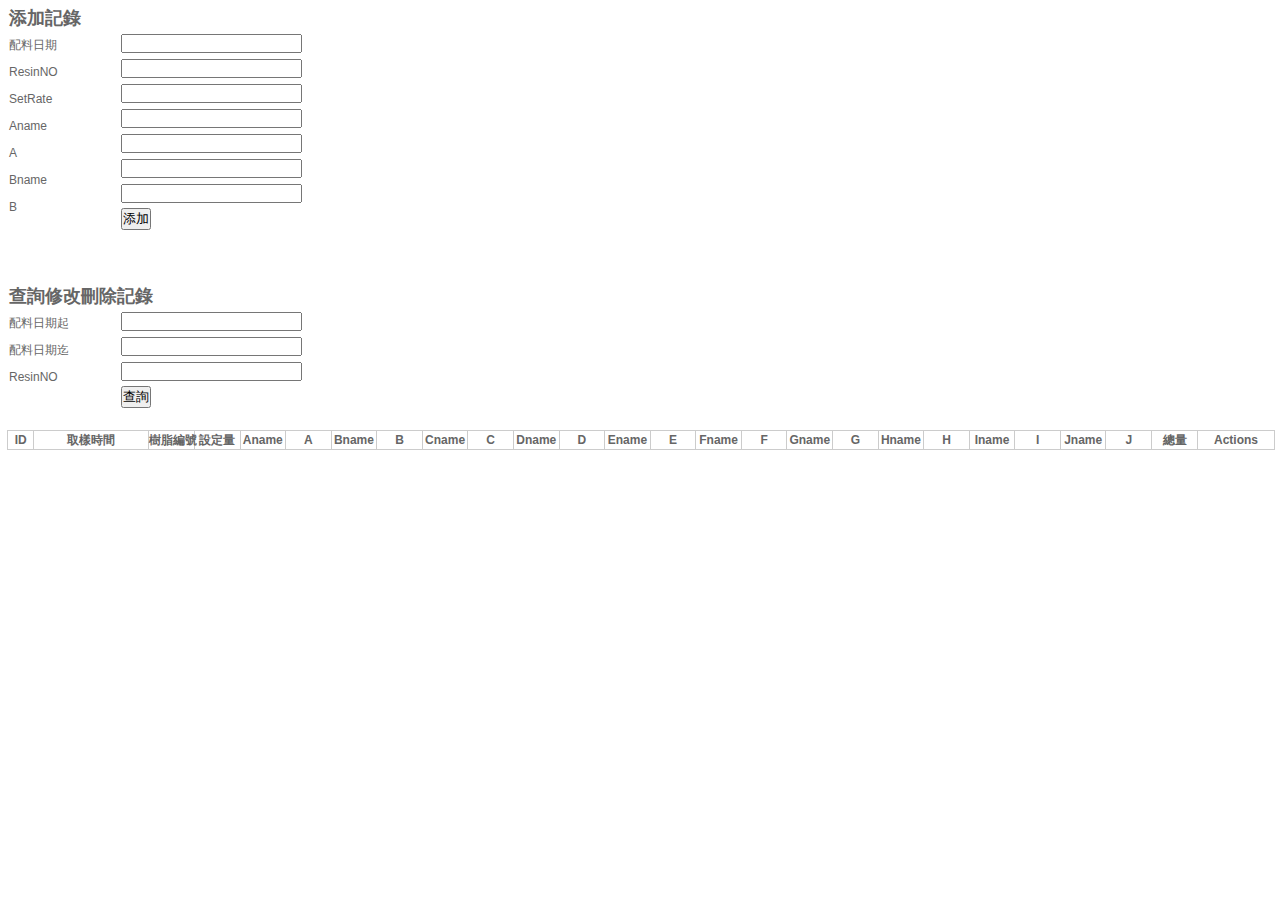
==== WebApi/WebApi.Test/index.html @ 9ca54eb6 "The first c#" ====
﻿<!DOCTYPE html>
<html>
<head>
    <meta http-equiv="Content-Type" content="text/html; charset=utf-8" />
    <title>WebApi_Test</title>
    <link rel="stylesheet" type="text/css" href="./Style.css"/>
	<link rel="stylesheet" type="text/css" href="./css/jquery-ui.css" />
    <script type="text/javascript" src="./Scripts/jquery.min.js"></script>
	<script src="./Scripts/jquery-ui.js" type="text/javascript"></script>
    <script src="./Scripts/jquery-ui-timepicker-addon.js" type="text/javascript"></script>
    <script src="./Scripts/jquery-ui-slide.min.js" type="text/javascript"></script>
</head>
<body>
    <script type="text/javascript">
        $(function () {
            $('#resin0').datetimepicker({
                showSecond: true,
                timeFormat: 'hh:mm:ss'
            })
			
        })
		$(function () {
            $('#begtime').datepicker({
            })
			
        })
		$(function () {
            $('#endtime').datepicker({
            })
			
        })
    </script>
    <div id="body">
        <section style="line-height:25px">
            <h2>添加記錄</h2>
            <span class="sp">配料日期</span> <input id="resin0" type="text"  /><label id="timealert" style="color:red"></label><br />
            <span class="sp">ResinNO</span> <input id="resin1" type="text" /><label id="resinalert" style="color:red"></label><br />
            <span class="sp">SetRate</span><input type="text" name="" id="resin2"><br />
            <span class="sp">Aname</span>     <input type="text" name="" id="resin3"><br />
            <span class="sp">A</span>     <input type="text" name="" id="resin4"><br />
            <span class="sp">Bname</span>     <input type="text" name="" id="resin5"><br />
            <span class="sp">B</span>     <input type="text" name="" id="resin6"><br />
            <input type="button" value="添加" id="addItem">
        </section>   
        <section style="line-height:25px">
            <br />
            <br />
            <h2>查詢修改刪除記錄</h2>
            <span class="sp">配料日期起</span> <input id="begtime" type="text" class="date_picker" /><label id="begalert" style="color:red"></label><br />
            <span class="sp">配料日期迄</span> <input id="endtime" type="text" class="date_picker" /><label id="endalert" style="color:red"></label><br />
            <span class="sp">ResinNO</span> <input id="resin" type="text" /><br />
            <input type="button" value="查詢" id="showItem" />
        </section>
    </div>
    <script>
        $("#showItem").click(function () {
            if ($("#begtime").val().trim() == "") { document.all.begalert.innerText = "* 起始時間不能為空!"; return }
            else { document.all.begalert.innerText = ""; }
            if ($("#endtime").val().trim() == "") { document.all.endalert.innerText = "* 起始時間不能為空!"; return }
            else { document.all.endalert.innerText = ""; }
			var resin = encodeURI($("#resin").val()).replace(/\+/g, '%2B');
            var inputstr = "begTimes=" + $("#begtime").val() + "&endTimes=" + $("#endtime").val() + "&resin=" + resin;
            $.ajax({
                url: "http://10.6.21.57/api/autopouring/?" + inputstr,
                //url: "http://10.6.21.57/api/autopouring/",
                type: "GET",
                contentType: "application/json; charset=utf-8",
                success: function (data) {
                    $("#autopouringTable").find("tr:gt(0)").remove();
                    $.each(data, function (key, val) {
                        var tableRow = '<tr> ' +
                                        '<td>' + val.SpcID + '</td>' +
                                        addtd(val.SampleTimes.replace("T"," ")) +
                                        addtd(val.ResinNo) +
                                        addtd(val.SetRate) +
                                        addtd(val.Aname) +
                                        addtd(val.A) +
                                        addtd(val.Bname) +
                                        addtd(val.B) +
                                        addtd(val.Cname) +
                                        addtd(val.C) +
                                        addtd(val.Dname) +
                                        addtd(val.D) +
                                        addtd(val.Ename) +
                                        addtd(val.E) +
                                        addtd(val.Fname) +
                                        addtd(val.F) +
                                        addtd(val.Gname) +
                                        addtd(val.G) +
                                        addtd(val.Hname) +
                                        addtd(val.H) +
                                        addtd(val.Iname) +
                                        addtd(val.I) +
                                        addtd(val.Jname) +
                                        addtd(val.J) +
                                        addtd(val.TotalRate) +
                                        '<td nowrap><input type="button" name="btnUpdate" value="修改" /> <input type="button" name="btnDelete" value="删除" id=' + val.SpcID + ' /></td>' +
                                        '</tr>';
                        $('#autopouringTable').append(tableRow);
                    });
                    $("input[name='btnUpdate']").click(OnUpdate);
                    $("input[name='btnDelete']").click(OnDelete);
                    //$("#companyname2").val(data.CompanyName);
                    // $("#address2").val(data.Address);
                    //alert(data);
                },
                error: function (xhr, textStatus, err) {
                    alert("查詢失敗:"+ err);
                }
            });
        })
        function addtd(val) { return '<td><input style="width:100%; height:100%;margin:0;" type="text" value="' + (val === null ? "" : val) + '" /></td>' }
    </script>
    <br />
    <table id="autopouringTable" cellpadding="2" >
        <tr>
            <th width=2%>ID</th>
            <th width=9%>取樣時間</th>
            <th nowrap>樹脂編號</th>
            <th nowrap>設定量</th>
            <th>Aname</th>
            <th>A</th>
            <th>Bname</th>
            <th>B</th>
            <th>Cname</th>
            <th>C</th>
            <th>Dname</th>
            <th>D</th>
            <th>Ename</th>
            <th>E</th>
            <th>Fname</th>
            <th>F</th>
            <th>Gname</th>
            <th>G</th>
            <th>Hname</th>
            <th>H</th>
            <th>Iname</th>
            <th>I</th>
            <th>Jname</th>
            <th>J</th>
            <th>總量</th>
            <th width=6%>Actions</th>
        </tr>
    </table>

    <script type="text/javascript">
        /* $(function () {
             $.getJSON("http://10.6.21.57/api/autopouring", LoadCustomers);
         });*/


        $("#addItem").click(function () {
            var sampletime = $("#resin0").val().trim();
            if (sampletime == "") { document.all.timealert.innerText = "* 取樣時間不能為空!"; return }
            else { document.all.timealert.innerText = ""; }
            var resinNO = $("#resin1").val().trim();
            if (resinNO == "") { document.all.resinalert.innerText = "* 樹脂編號不能為空!"; return }
            else { document.all.resinalert.innerText = ""; }
            //var data = '{"SampleTimes":"' + sampletime + '","ResinNo":"' + resinNO + '","SetRate":"' + setrate + '","Aname":"' + aname + '","A":"' + a + '","Bname":"' + bname + '","B":"' + b + '"}';
            var data = '{"';
            var arrObj = new Array("SampleTimes", "ResinNo", "SetRate", "Aname", "A", "Bname", "B", "Cname");
            var arrVal = new Array(24);
            for (var i = 0; i < 7; i++) {
                arrVal[i] = $("#resin" + i ).val().trim();
            }
            for (var i = 0; i < 7; i++) {
                switch (i) {
                    case 0:
                        data = data + arrObj[i] + '":"' + arrVal[i] + '"';
                        break;
                    case 6:
                        if (arrVal[i] != "")
                            data = data + ',"' + arrObj[i] + '":"' + arrVal[i] + '"}';
                        else
                            data = data + '}';
                        break;
                    default:
                        if (arrVal[i] != "")
                            data = data + ',"' + arrObj[i] + '":"' + arrVal[i] + '"';
                }
            }
            //alert(data);

            $.ajax({
                type: 'POST',
                url: 'http://10.6.21.57/api/AutoPouring/',
                data: data,
                contentType: "application/json; charset=utf-8",
                dataType: 'json',
                success: function (results) {
                    $("#sampletime").val('');
                    $("#resinNo").val('');
                    $("#setrate").val('');
                    $("#aname").val('');
                    $("#a").val('');
                    $("#bname").val('');
                    $("#b").val('');
                    //$.getJSON("http://10.6.21.57/api/customers", LoadCustomers);
                    alert(results);
                }
            }).fail(
            function (xhr, textStatus, err) {
                alert('添加失败: ' + err);
            });
        })

        function OnUpdate(evt) {

            var input, strVal;
            var spcId = $(this).parent().parent().children().get(0).innerHTML;
            //ie瀏覽器才有用,暈
            //var obj = new ActiveXObject("Scripting.Dictionary");
            var arrObj = new Array("SampleTimes", "ResinNo", "SetRate", "Aname", "A", "Bname", "B", "Cname", "C", "Dname", "D", "Ename", "E", "Fname", "F", "Gname", "G", "Hname", "H", "Iname", "I", "Jname", "J", "TotalRate");
            var arrVal = new Array(24);
            for (var i = 0; i < 24;i++)
            {
                input = $($(this).parent().parent().children().get(1+i)).find("input");
                //input.removeAttr("disabled");
                strVal = input.val();
                arrVal[i] = strVal;
                strVal = "";
            }
            
            var data = '{"';
            i = 0;
            for (i = 0; i < 24; i++)
            {
                switch (i) {
                    case 0:
                        data = data + arrObj[i] + '":"' + arrVal[i] + '"';
                        break;
                    case 23:
                        if (arrVal[i] != "")
                            data = data + ',"' + arrObj[i] + '":"' + arrVal[i] + '"}';
                        else
                            data = data + '}';
                        break;
                    default:
                        if (arrVal[i] != "")
                            data = data + ',"' + arrObj[i] + '":"' + arrVal[i] + '"';
                }
            }
            //alert(data);
            $.ajax({
                type: 'PUT',
                url: 'http://10.6.21.57/api/AutoPouring/' + spcId,
                data: data,
                contentType: "application/json; charset=utf-8",
                dataType: 'json',
                success: function (results) {
                    //$.getJSON("api/Customer" + new Date().getTime(), LoadCustomers);
                    alert('修改成功 !');

                }
            }).fail(
            function (xhr, textStatus, err) {
                alert('修改失败: ' + err);
            });
        }
        function OnDelete(evt) {
            var spcId = $(this).parent().parent().children().get(0).innerHTML;
            //var data = '{"id":"' + customerId + '"}';
            //var row = $(this).parent().parent();

            $.ajax({
                type: 'DELETE',
                url: 'http://10.6.21.57/api/AutoPouring/' + spcId,
                contentType: "application/json; charset=utf-8",
                dataType: 'json',
                success: function (results) {
                    //$.getJSON("api/Customer?" + new Date().getTime(), LoadCustomers);
                    alert('成功删除!');
                    $("#" + spcId).parent("td").parent("tr").remove();
                }
            }).fail(
            function (xhr, textStatus, val) {
                alert('删除失败: ' + err);
                ///alert(xhr + "\\\\" + textStatus + "\\\\" + val);
            });

        }
    </script> 

</body>
</html>
---- WebApi/WebApi.Test/Style.css ----
﻿       * {
            margin: 1px;
            padding: 0;
        }
       
        body {
            margin:5px;
            font: 12px/1.5 Arial;
            color: #666;
            background: #fff;
        }

        ul, li {
            list-style: none;
        }

        img {
            border: 0 none;
        }
        
        table {border:1px solid #ccc;border-collapse:collapse;width:100%;table-layout:fixed;}
        td,th {border:1px solid #ccc;word-wrap:break-word;}
        .sp {padding-right:10px;width:100px;display:block;float:left;clear:left;}

/*datetimepicker使用到的css樣式
    調用datetimepicker方法:
    (1).顯示日期時間到毫秒,可根據參數減少顯示
    $(function () {
            $('#example').datetimepicker({
                showSecond: true,
                showMillisec: true,
                timeFormat: 'hh:mm:ss:l'
            })
			
        })
    (2).默認顯示日期時間到分鐘
    $('#example').datetimepicker();
    只顯示日期:
    $('#example').datepicker();
    只顯示時間:
    $('#example').timepicker();
    (3).獲取當前時間:
    $('#example_8_set_btn').click(function(){
	      ex8.datetimepicker('setDate', (new Date()) );
      });

*/
    .ui-timepicker-div .ui-widget-header {
            margin-bottom: 8px;
        }

        .ui-timepicker-div dl {
            text-align: left;
        }

            .ui-timepicker-div dl dt {
                height: 25px;
                margin-bottom: -25px;
            }

            .ui-timepicker-div dl dd {
                margin: 0 10px 10px 65px;
            }

        .ui-timepicker-div td {
            font-size: 90%;
        }

        .ui-tpicker-grid-label {
            background: none;
            border: none;
            margin: 0;
            padding: 0;
        }

        .ui_tpicker_hour_label, .ui_tpicker_minute_label, .ui_tpicker_second_label,
        .ui_tpicker_millisec_label, .ui_tpicker_time_label {
            padding-left: 20px;
        }


/*datetime.js所使用到的css樣式*/
/*---------------------------------------date css--------------------------------------------
        .date_selector, .date_selector * {
            width: auto;
            height: auto;
            border: none;
            background: none;
            margin: 0;
            padding: 0;
            text-align: left;
            text-decoration: none;
        }

        .date_selector {
            background: #fbfbfb;
            border: 1px solid #ccc;
            padding: 10px;
            margin: 0;
            margin-top: -1px;
            position: absolute;
            z-index: 100000;
            display: none;
            border-radius: 3px;
            box-shadow: 0 0 5px #aaa;
            box-shadow: 0 2px 2px #ccc;
            width: 220px;
        }

        .date_selector_ieframe {
            position: absolute;
            z-index: 99999;
            display: none;
        }
em是根據body字體px來換算的,所以如果body有設定font:px,則此width:17.5em,如過沒有設定,此width:14em;避免麻煩設定100%   
        .date_selector .nav {
            width: 100%;
        }

            .date_selector .nav p {
                clear: none;
            }

        .date_selector .month_nav, .date_selector .year_nav {
            margin: 0 10px 3px 0;
            padding: 0;
            display: block;
            position:relative;
            text-align: center;
        }

        .date_selector .month_nav {
            float: left;
            width: 50%;
        }

        .date_selector .year_nav {
            float: right;
            width: 40%;
            margin-right: 0;
        }

        .date_selector .month_name, .date_selector .year_name {
            font-weight: bold;
            line-height: 20px;

        }
        .date_selector p,span{
            font: 12px/1.5 Arial;
            color: #666;
        }

        .date_selector .button {
            display: block;
            position: absolute;
            top: 0;
            width: 18px;
            height: 18px;
            line-height: 16px;
            font-weight: bold;
            color: #5985c7;
            text-align: center;
            font-size: 12px;
            overflow: hidden;
            border: 1px solid #ccc;
            border-radius: 2px;
        }

            .date_selector .button:hover, .date_selector .button.hover {
                background: #5985c7;
                color: #fff;
                cursor: pointer;
                border-color: #3a930d;
            }

        .date_selector .prev {
            left: 0;
        }

        .date_selector .next {
            right: 0;
        }

        .date_selector table {
            border-spacing: 0;
            border-collapse: collapse;
            clear: both;
            margin: 0;
            width: 220px;
        }

        .date_selector th, .date_selector td {
            width: 2.5em;
            height: 2em;
            padding: 0 !important;
            text-align: center !important;
            color: #666;
            font-weight: normal;
        }

        .date_selector th {
            font-size: 12px;
        }

        .date_selector td {
            border: 1px solid #f1f1f1;
            line-height: 2em;
            text-align: center;
            white-space: nowrap;
            color: #5985c7;
            background: #fff;
        }

            .date_selector td.today {
                background: #eee;
            }

            .date_selector td.unselected_month {
                color: #ccc;
            }

            .date_selector td.selectable_day {
                cursor: pointer;
            }

            .date_selector td.selected {
                background: #2b579a;
                color: #fff;
                font-weight: bold;
            }

            .date_selector td.selectable_day:hover, .date_selector td.selectable_day.hover {
                background: #5985c7;
                color: #fff;
            }
    */
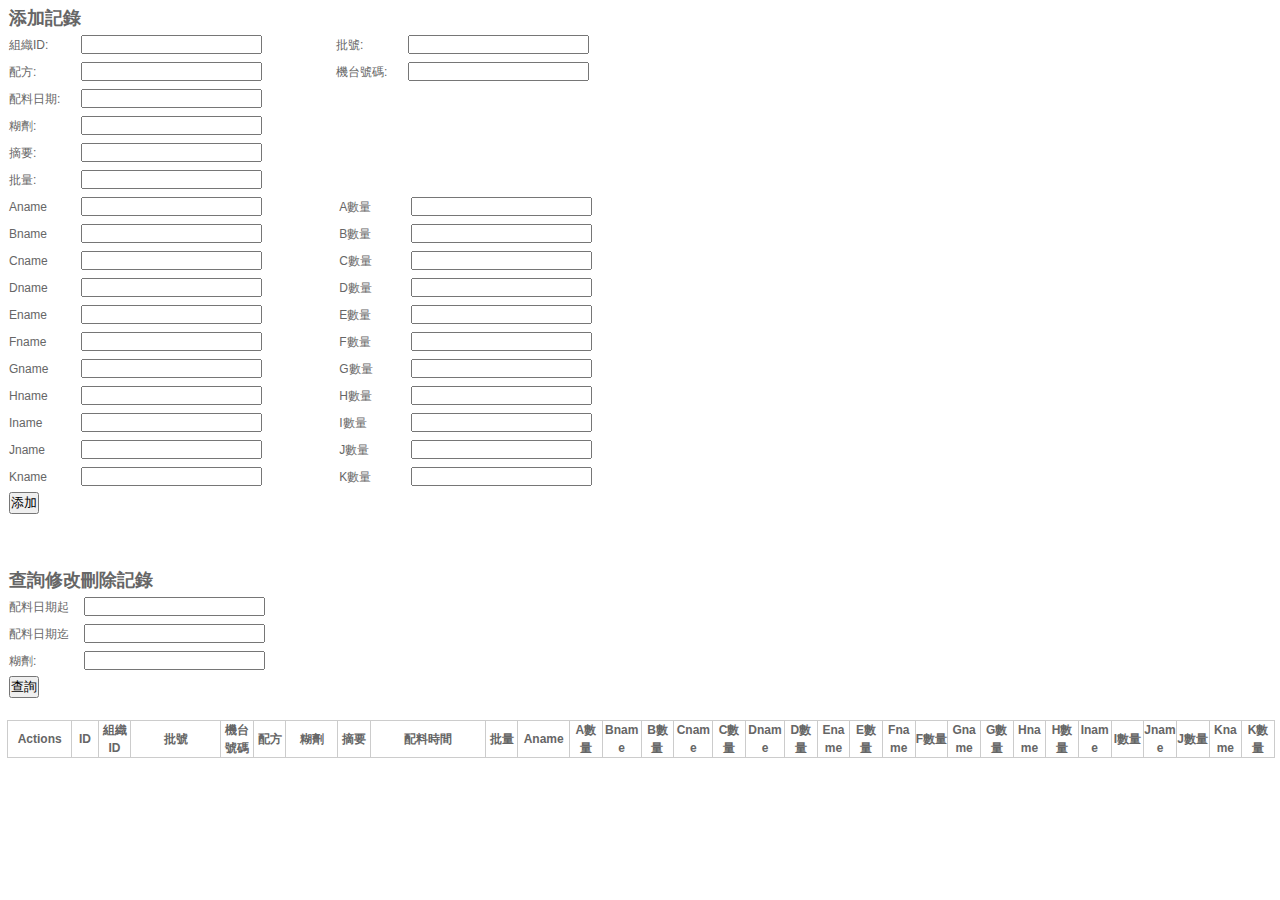
==== commit de8f2d0e: "wapi_w_autopour_batches OK" ====
--- a/WebApi/WebApi.Test/index.html
+++ b/WebApi/WebApi.Test/index.html
@@ -28,27 +28,56 @@
             $('#endtime').datepicker({
             })
 			
-        })
+		})
+		function checknum(num) {
+		    if (isNaN(num)) {
+		        alert("請輸入數字!");
+		        return false;
+		    }
+		    else
+		        return true;
+		}
     </script>
     <div id="body">
         <section style="line-height:25px">
             <h2>添加記錄</h2>
-            <span class="sp">配料日期</span> <input id="resin0" type="text"  /><label id="timealert" style="color:red"></label><br />
-            <span class="sp">ResinNO</span> <input id="resin1" type="text" /><label id="resinalert" style="color:red"></label><br />
-            <span class="sp">SetRate</span><input type="text" name="" id="resin2"><br />
-            <span class="sp">Aname</span>     <input type="text" name="" id="resin3"><br />
-            <span class="sp">A</span>     <input type="text" name="" id="resin4"><br />
-            <span class="sp">Bname</span>     <input type="text" name="" id="resin5"><br />
-            <span class="sp">B</span>     <input type="text" name="" id="resin6"><br />
-            <input type="button" value="添加" id="addItem">
-        </section>   
+        <span class="sp">組織ID:</span><input id="resin1" type="text" /><span class="sp"></span><span class="sp">批號:</span><input id="resin3" type="text" /><br />
+        <span class="sp">配方:</span><input id="resin4" type="text" /><span class="sp"></span><span class="sp">機台號碼:</span><input id="resin2" type="text" /><br />
+        <span class="sp">配料日期:</span><input id="resin0" type="text" /><label id="timealert" style="color:red"></label><br />
+        <span class="sp">糊劑:</span><input id="resin5" type="text" /><label id="resinalert" style="color:red"></label><br />
+        <span class="sp">摘要:</span><input type="text" name="" id="resin6"><br />
+        <span class="sp">批量:</span><input type="text" name="tt" id="resin7" onkeyup="if (!checknum(this.value)) this.value = null;"><br />
+        <span class="sp">Aname</span><input type="text" name="" id="resin8"><span class="sp"></span>
+        <span class="sp">A數量</span><input type="text" name="b" id="resin9" onkeyup="if (!checknum(this.value)) this.value = null;"><br />
+        <span class="sp">Bname</span><input type="text" name="" id="resin10"><span class="sp"></span>
+        <span class="sp">B數量</span><input type="text" name="num" id="resin11" onkeyup="if (!checknum(this.value)) this.value = null;"><br />
+            <span class="sp">Cname</span><input type="text" name="" id="resin12"><span class="sp"></span>
+            <span class="sp">C數量</span><input type="text" name="num" id="resin13" onkeyup="if (!checknum(this.value)) this.value = null;"><br />
+            <span class="sp">Dname</span><input type="text" name="" id="resin14"><span class="sp"></span>
+            <span class="sp">D數量</span><input type="text" name="num" id="resin15" onkeyup="if (!checknum(this.value)) this.value = null;"><br />
+            <span class="sp">Ename</span><input type="text" name="" id="resin16"><span class="sp"></span>
+            <span class="sp">E數量</span><input type="text" name="num" id="resin17" onkeyup="if (!checknum(this.value)) this.value = null;"><br />
+            <span class="sp">Fname</span><input type="text" name="" id="resin18"><span class="sp"></span>
+            <span class="sp">F數量</span><input type="text" name="num" id="resin19" onkeyup="if (!checknum(this.value)) this.value = null;"><br />
+            <span class="sp">Gname</span><input type="text" name="" id="resin20"><span class="sp"></span>
+            <span class="sp">G數量</span><input type="text" name="num" id="resin21" onkeyup="if (!checknum(this.value)) this.value = null;"><br />
+            <span class="sp">Hname</span><input type="text" name="" id="resin22"><span class="sp"></span>
+            <span class="sp">H數量</span><input type="text" name="num" id="resin23" onkeyup="if (!checknum(this.value)) this.value = null;"><br />
+            <span class="sp">Iname</span><input type="text" name="" id="resin24"><span class="sp"></span>
+            <span class="sp">I數量</span><input type="text" name="num" id="resin25" onkeyup="if (!checknum(this.value)) this.value = null;"><br />
+            <span class="sp">Jname</span><input type="text" name="" id="resin26"><span class="sp"></span>
+            <span class="sp">J數量</span><input type="text" name="num" id="resin27" onkeyup="if (!checknum(this.value)) this.value = null;"><br />
+            <span class="sp">Kname</span><input type="text" name="" id="resin28"><span class="sp"></span>
+            <span class="sp">K數量</span><input type="text" name="num" id="resin29" onkeyup="if (!checknum(this.value)) this.value = null;"><br />
+        <input type="button" value="添加" id="addItem">
+</section>   
         <section style="line-height:25px">
             <br />
             <br />
             <h2>查詢修改刪除記錄</h2>
             <span class="sp">配料日期起</span> <input id="begtime" type="text" class="date_picker" /><label id="begalert" style="color:red"></label><br />
             <span class="sp">配料日期迄</span> <input id="endtime" type="text" class="date_picker" /><label id="endalert" style="color:red"></label><br />
-            <span class="sp">ResinNO</span> <input id="resin" type="text" /><br />
+            <span class="sp">糊劑:</span> <input id="resin" type="text" /><br />
             <input type="button" value="查詢" id="showItem" />
         </section>
     </div>
@@ -61,41 +90,47 @@
 			var resin = encodeURI($("#resin").val()).replace(/\+/g, '%2B');
             var inputstr = "begTimes=" + $("#begtime").val() + "&endTimes=" + $("#endtime").val() + "&resin=" + resin;
             $.ajax({
-                url: "http://10.6.21.57/api/autopouring/?" + inputstr,
-                //url: "http://10.6.21.57/api/autopouring/",
+                url: "http://localhost:23735/api/autopouring/?" + inputstr,
+                //url: "http://localhost:23735/api/autopouring/",
                 type: "GET",
                 contentType: "application/json; charset=utf-8",
                 success: function (data) {
                     $("#autopouringTable").find("tr:gt(0)").remove();
                     $.each(data, function (key, val) {
                         var tableRow = '<tr> ' +
-                                        '<td>' + val.SpcID + '</td>' +
-                                        addtd(val.SampleTimes.replace("T"," ")) +
-                                        addtd(val.ResinNo) +
-                                        addtd(val.SetRate) +
-                                        addtd(val.Aname) +
-                                        addtd(val.A) +
-                                        addtd(val.Bname) +
-                                        addtd(val.B) +
-                                        addtd(val.Cname) +
-                                        addtd(val.C) +
-                                        addtd(val.Dname) +
-                                        addtd(val.D) +
-                                        addtd(val.Ename) +
-                                        addtd(val.E) +
-                                        addtd(val.Fname) +
-                                        addtd(val.F) +
-                                        addtd(val.Gname) +
-                                        addtd(val.G) +
-                                        addtd(val.Hname) +
-                                        addtd(val.H) +
-                                        addtd(val.Iname) +
-                                        addtd(val.I) +
-                                        addtd(val.Jname) +
-                                        addtd(val.J) +
-                                        addtd(val.TotalRate) +
-                                        '<td nowrap><input type="button" name="btnUpdate" value="修改" /> <input type="button" name="btnDelete" value="删除" id=' + val.SpcID + ' /></td>' +
-                                        '</tr>';
+                                        '<td nowrap><input type="button" name="btnUpdate" value="修改" /> <input type="button" name="btnDelete" value="删除" id=' + val.ID + ' /></td>' +
+                                        '<td>' + val.ID + '</td>' +
+                                        addtd(val.organization_id) +
+                                        addtd(val.batch_job) +
+                                        addtd(val.machine_no) +
+                                        addtd(val.batch_item_std) +
+                                        addtd(val.batch_item_name) +
+                                        addtd(val.batch_item_desc) +
+                                        addtd(val.stop_time.replace("T", " ")) +
+                                        addtd(val.batch_qty) +
+                                        addtd(val.pipe_A_name) +
+                                        addtd(val.pipe_A_qty) +
+                                        addtd(val.pipe_B_name) +
+                                        addtd(val.pipe_B_qty) +
+                                        addtd(val.pipe_C_name) +
+                                        addtd(val.pipe_C_qty) +
+                                        addtd(val.pipe_D_name) +
+                                        addtd(val.pipe_D_qty) +
+                                        addtd(val.pipe_E_name) +
+                                        addtd(val.pipe_E_qty) +
+                                        addtd(val.pipe_F_name) +
+                                        addtd(val.pipe_F_qty) +
+                                        addtd(val.pipe_G_name) +
+                                        addtd(val.pipe_G_qty) +
+                                        addtd(val.pipe_H_name) +
+                                        addtd(val.pipe_H_qty) +
+                                        addtd(val.pipe_I_name) +
+                                        addtd(val.pipe_I_qty) +
+                                        addtd(val.pipe_J_name) +
+                                        addtd(val.pipe_J_qty) +
+                                        addtd(val.pipe_K_name) +
+                                        addtd(val.pipe_K_qty) +
+                                         '</tr>';
                         $('#autopouringTable').append(tableRow);
                     });
                     $("input[name='btnUpdate']").click(OnUpdate);
@@ -114,38 +149,44 @@
     <br />
     <table id="autopouringTable" cellpadding="2" >
         <tr>
+            <th width=5%>Actions</th>
             <th width=2%>ID</th>
-            <th width=9%>取樣時間</th>
-            <th nowrap>樹脂編號</th>
-            <th nowrap>設定量</th>
-            <th>Aname</th>
-            <th>A</th>
-            <th>Bname</th>
-            <th>B</th>
-            <th>Cname</th>
-            <th>C</th>
-            <th>Dname</th>
-            <th>D</th>
+            <th >組織ID</th>
+            <th nowrap width=7%>批號</th>
+            <th >機台號碼</th>
+            <th>配方</th>
+            <th width=4%>糊劑</th>
+            <th>摘要</th>
+            <th width=9%>配料時間</th>
+            <th>批量</th>
+            <th width=4%>Aname</th>
+            <th>A數量</th>
+            <th width=3%>Bname</th>
+            <th>B數量</th>
+            <th width=3%>Cname</th>
+            <th>C數量</th>
+            <th width=3%>Dname</th>
+            <th>D數量</th>
             <th>Ename</th>
-            <th>E</th>
+            <th>E數量</th>
             <th>Fname</th>
-            <th>F</th>
+            <th>F數量</th>
             <th>Gname</th>
-            <th>G</th>
+            <th>G數量</th>
             <th>Hname</th>
-            <th>H</th>
+            <th>H數量</th>
             <th>Iname</th>
-            <th>I</th>
+            <th>I數量</th>
             <th>Jname</th>
-            <th>J</th>
-            <th>總量</th>
-            <th width=6%>Actions</th>
+            <th>J數量</th>
+            <th>Kname</th>
+            <th>K數量</th>
         </tr>
     </table>
 
     <script type="text/javascript">
         /* $(function () {
-             $.getJSON("http://10.6.21.57/api/autopouring", LoadCustomers);
+             $.getJSON("http://localhost:23735/api/autopouring", LoadCustomers);
          });*/
 
 
@@ -153,22 +194,32 @@
             var sampletime = $("#resin0").val().trim();
             if (sampletime == "") { document.all.timealert.innerText = "* 取樣時間不能為空!"; return }
             else { document.all.timealert.innerText = ""; }
-            var resinNO = $("#resin1").val().trim();
-            if (resinNO == "") { document.all.resinalert.innerText = "* 樹脂編號不能為空!"; return }
+            var resinNO = $("#resin5").val().trim();
+            if (resinNO == "") { document.all.resinalert.innerText = "* 樹脂不能為空!"; return }
             else { document.all.resinalert.innerText = ""; }
-            //var data = '{"SampleTimes":"' + sampletime + '","ResinNo":"' + resinNO + '","SetRate":"' + setrate + '","Aname":"' + aname + '","A":"' + a + '","Bname":"' + bname + '","B":"' + b + '"}';
             var data = '{"';
-            var arrObj = new Array("SampleTimes", "ResinNo", "SetRate", "Aname", "A", "Bname", "B", "Cname");
-            var arrVal = new Array(24);
-            for (var i = 0; i < 7; i++) {
+            var arrObj = new Array("stop_time", "organization_id", "machine_no", "batch_job", "batch_item_std", "batch_item_name", "batch_item_desc",
+                "batch_qty" , "pipe_A_name" , "pipe_A_qty"
+                , "pipe_B_name" , "pipe_B_qty"
+                , "pipe_C_name" , "pipe_C_qty"
+                , "pipe_D_name" , "pipe_D_qty"
+                , "pipe_E_name" , "pipe_E_qty"
+                , "pipe_F_name" , "pipe_F_qty"
+                , "pipe_G_name" , "pipe_G_qty"
+                , "pipe_H_name" , "pipe_H_qty"
+                , "pipe_I_name" , "pipe_I_qty"
+                , "pipe_J_name" , "pipe_J_qty"
+                , "pipe_K_name" , "pipe_K_qty");
+            var arrVal = new Array(30);
+            for (var i = 0; i < 30; i++) {
                 arrVal[i] = $("#resin" + i ).val().trim();
             }
-            for (var i = 0; i < 7; i++) {
+            for (var i = 0; i < 30; i++) {
                 switch (i) {
                     case 0:
                         data = data + arrObj[i] + '":"' + arrVal[i] + '"';
                         break;
-                    case 6:
+                    case 29:
                         if (arrVal[i] != "")
                             data = data + ',"' + arrObj[i] + '":"' + arrVal[i] + '"}';
                         else
@@ -183,19 +234,15 @@
 
             $.ajax({
                 type: 'POST',
-                url: 'http://10.6.21.57/api/AutoPouring/',
+                url: 'http://localhost:23735/api/AutoPouring/',
                 data: data,
                 contentType: "application/json; charset=utf-8",
                 dataType: 'json',
                 success: function (results) {
-                    $("#sampletime").val('');
-                    $("#resinNo").val('');
-                    $("#setrate").val('');
-                    $("#aname").val('');
-                    $("#a").val('');
-                    $("#bname").val('');
-                    $("#b").val('');
-                    //$.getJSON("http://10.6.21.57/api/customers", LoadCustomers);
+                    for (var i=0;i<30;i++)
+                    {
+                        $("#resin" + i).val('');
+                    }
                     alert(results);
                 }
             }).fail(
@@ -207,14 +254,26 @@
         function OnUpdate(evt) {
 
             var input, strVal;
-            var spcId = $(this).parent().parent().children().get(0).innerHTML;
+            var spcId = $(this).parent().parent().children().get(1).innerHTML;
             //ie瀏覽器才有用,暈
             //var obj = new ActiveXObject("Scripting.Dictionary");
-            var arrObj = new Array("SampleTimes", "ResinNo", "SetRate", "Aname", "A", "Bname", "B", "Cname", "C", "Dname", "D", "Ename", "E", "Fname", "F", "Gname", "G", "Hname", "H", "Iname", "I", "Jname", "J", "TotalRate");
-            var arrVal = new Array(24);
-            for (var i = 0; i < 24;i++)
+            var arrObj = new Array("organization_id", "batch_job", "machine_no", "batch_item_std", "batch_item_name",
+                "batch_item_desc", "stop_time", "batch_qty",
+                "pipe_A_name", "pipe_A_qty"
+                , "pipe_B_name", "pipe_B_qty"
+                , "pipe_C_name", "pipe_C_qty"
+                , "pipe_D_name", "pipe_D_qty"
+                , "pipe_E_name", "pipe_E_qty"
+                , "pipe_F_name", "pipe_F_qty"
+                , "pipe_G_name", "pipe_G_qty"
+                , "pipe_H_name", "pipe_H_qty"
+                , "pipe_I_name", "pipe_I_qty"
+                , "pipe_J_name", "pipe_J_qty"
+                , "pipe_K_name", "pipe_K_qty");
+            var arrVal = new Array(30);
+            for (var i = 0; i < 30;i++)
             {
-                input = $($(this).parent().parent().children().get(1+i)).find("input");
+                input = $($(this).parent().parent().children().get(2+i)).find("input");
                 //input.removeAttr("disabled");
                 strVal = input.val();
                 arrVal[i] = strVal;
@@ -223,13 +282,13 @@
             
             var data = '{"';
             i = 0;
-            for (i = 0; i < 24; i++)
+            for (i = 0; i < 30; i++)
             {
                 switch (i) {
                     case 0:
                         data = data + arrObj[i] + '":"' + arrVal[i] + '"';
                         break;
-                    case 23:
+                    case 29:
                         if (arrVal[i] != "")
                             data = data + ',"' + arrObj[i] + '":"' + arrVal[i] + '"}';
                         else
@@ -243,7 +302,7 @@
             //alert(data);
             $.ajax({
                 type: 'PUT',
-                url: 'http://10.6.21.57/api/AutoPouring/' + spcId,
+                url: 'http://localhost:23735/api/AutoPouring/' + spcId,
                 data: data,
                 contentType: "application/json; charset=utf-8",
                 dataType: 'json',
@@ -258,13 +317,13 @@
             });
         }
         function OnDelete(evt) {
-            var spcId = $(this).parent().parent().children().get(0).innerHTML;
+            var spcId = $(this).parent().parent().children().get(1).innerHTML;
             //var data = '{"id":"' + customerId + '"}';
             //var row = $(this).parent().parent();
 
             $.ajax({
                 type: 'DELETE',
-                url: 'http://10.6.21.57/api/AutoPouring/' + spcId,
+                url: 'http://localhost:23735/api/AutoPouring/' + spcId,
                 contentType: "application/json; charset=utf-8",
                 dataType: 'json',
                 success: function (results) {
--- a/WebApi/WebApi.Test/Style.css
+++ b/WebApi/WebApi.Test/Style.css
@@ -20,7 +20,7 @@
         
         table {border:1px solid #ccc;border-collapse:collapse;width:100%;table-layout:fixed;}
         td,th {border:1px solid #ccc;word-wrap:break-word;}
-        .sp {padding-right:10px;width:100px;display:block;float:left;clear:left;}
+        .sp {padding-right:10px;width:60px;display:inline-block;clear:left;}
 
 /*datetimepicker使用到的css樣式
     調用datetimepicker方法:
